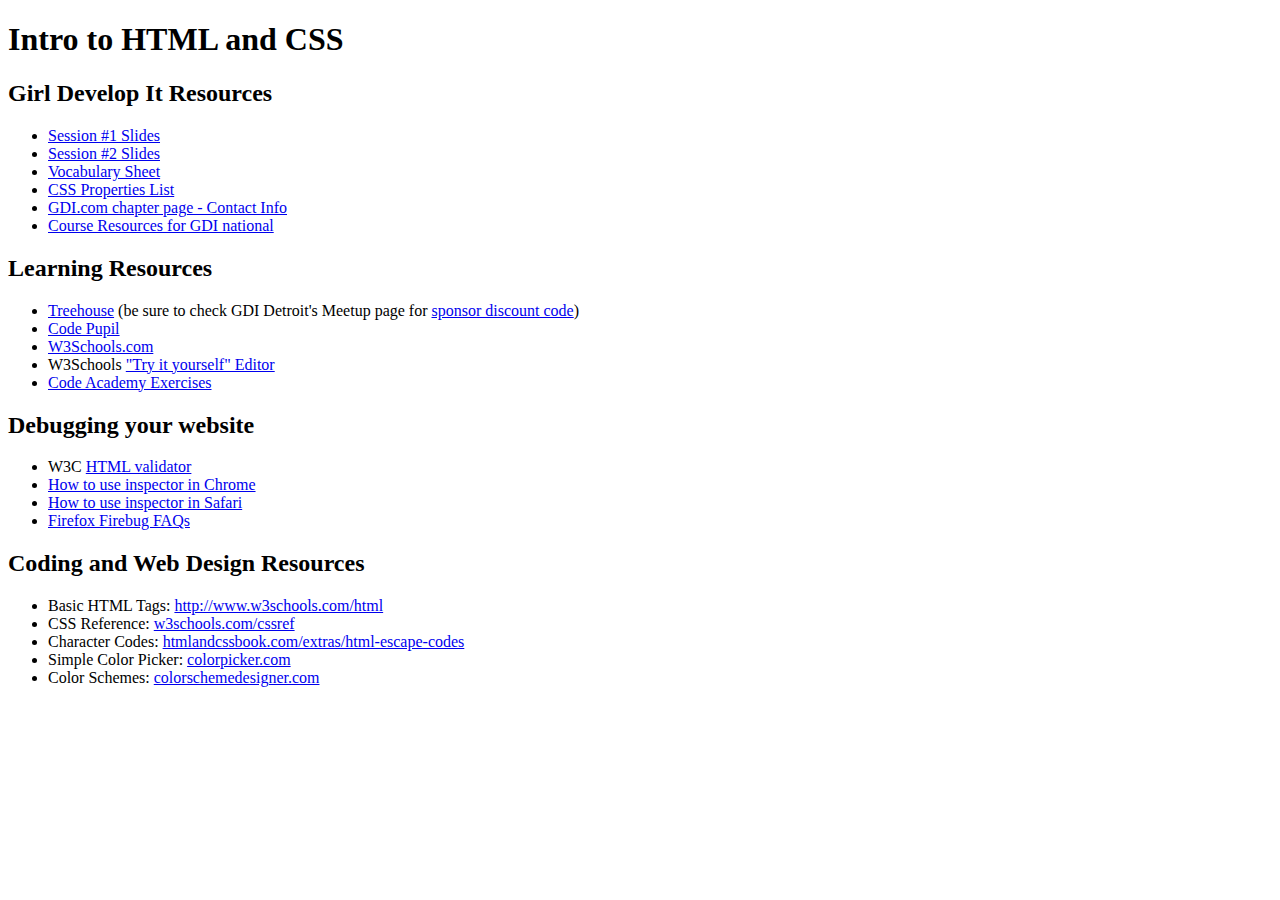
==== index.html @ b81eccc8 "initial commit" ====
<!doctype html>
<html>
	<head>
		<link rel="stylesheet" type="text/css" href="styles.css"/>
		<title>GDI Intro to HTML &amp; CSS</title>
	</head>
	
	<body>
		<div id="wrapper">
		<h1>Intro to HTML and CSS</h1>
			<h2>Girl Develop It Resources</h2>
			<ul>
				<li><a href="session1.html">Session #1 Slides</a></li>
				<li><a href="session2.html">Session #2 Slides</a></li>
				<li><a href="http://gdidetroit.com/intro/vocabulary.pdf">Vocabulary Sheet</a></li>
				<li><a href="http://gdidetroit.com/intro/css-properties-list.pdf">CSS Properties List</a></li>
				<li><a href="http://www.girldevelopit.com/chapters/detroit">GDI.com chapter page - Contact Info</a></li>
				<li><a href="http://www.girldevelopit.com/materials" target="_blank">Course Resources for GDI national</a></li>
			</ul>


			<h2>Learning Resources</h2>
			<ul>
				<li><a href="http://teamtreehouse.com" target="_blank">Treehouse</a> (be sure to check GDI Detroit's Meetup page for <a href="http://www.meetup.com/Girl-Develop-It-Detroit/sponsors/?sid=4717262" target="_blank">sponsor discount code</a>)</li>
				<li><a href="http://codepupil.com/" target="_blank">Code Pupil</a></li>
				<li><a href="http://w3schools.com/" target="_blank">W3Schools.com</a></li>
				<li>W3Schools <a href="http://www.w3schools.com/html/tryit.asp?filename=tryhtml_intro" target="_blank">"Try it yourself" Editor</a></li>
				<li><a href="http://www.codecademy.com/tracks/web" target="_blank">Code Academy Exercises</a></li>
			</ul>
				
				<h2>Debugging your website</h2>
			<ul>
				<li>W3C <a href="http://validator.w3.org/" target="_blank">HTML validator</a></li>
				<li><a href="https://developers.google.com/chrome-developer-tools/" target="_blank">How to use inspector in Chrome</a></li>
				<li><a href="http://developer.apple.com/library/safari/#documentation/AppleApplications/Conceptual/Safari_Developer_Guide/DebuggingYourWebsite/DebuggingYourWebsite.html" target="_blank">How to use inspector in Safari</a></li>
				<li><a href="http://getfirebug.com/faq/#Is_there_some_basic_description_of_how_Firebug_works" target="_blank">Firefox Firebug FAQs</a></li>
			</ul>

			<h2>Coding and Web Design Resources</h2>
			<ul>
				<li>Basic HTML Tags: <a href="http://www.w3schools.com/html/html_basic.asp" target="_blank">http://www.w3schools.com/html</a></li>
				<li>CSS Reference: <a href="http://www.w3schools.com/cssref/default.asp" target="_blank">w3schools.com/cssref</a></li>
				<li>Character Codes: <a href="http://htmlandcssbook.com/extras/html-escape-codes/" target="_blank">htmlandcssbook.com/extras/html-escape-codes</a></li>

				<li>Simple Color Picker: <a href="http://colorpicker.com/" target="_blank">colorpicker.com</a></li>
				<li>Color Schemes: <a href="http://colorschemedesigner.com/" target="_blank">colorschemedesigner.com</a></li>
			</ul>
		</div>
	</body>

</html>
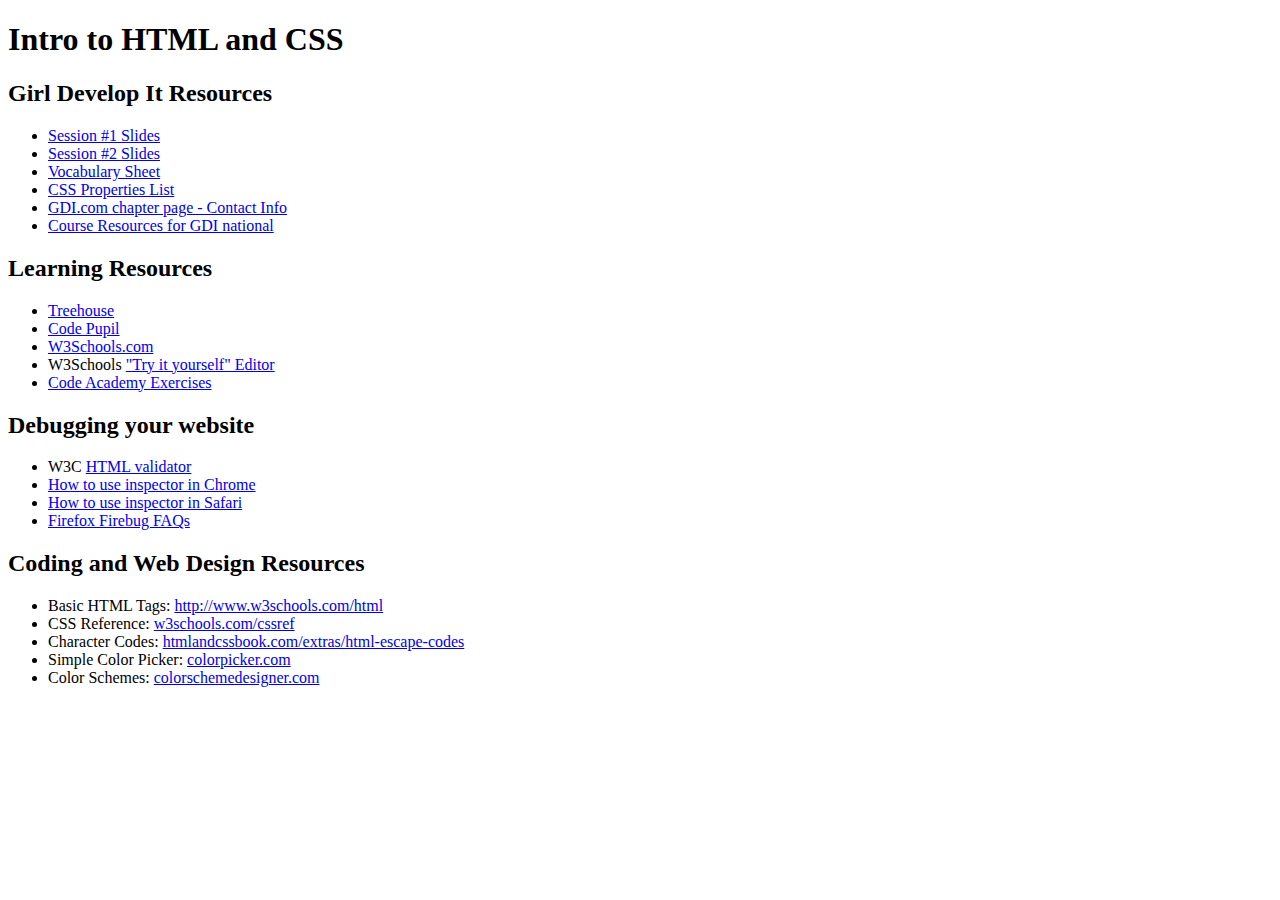
==== commit 3a6bd55b: "removed treehouse discount mention, since it no longer exists :(" ====
--- a/index.html
+++ b/index.html
@@ -21,7 +21,7 @@
 
 			<h2>Learning Resources</h2>
 			<ul>
-				<li><a href="http://teamtreehouse.com" target="_blank">Treehouse</a> (be sure to check GDI Detroit's Meetup page for <a href="http://www.meetup.com/Girl-Develop-It-Detroit/sponsors/?sid=4717262" target="_blank">sponsor discount code</a>)</li>
+				<li><a href="http://teamtreehouse.com" target="_blank">Treehouse</a> <!--(be sure to check GDI Detroit's Meetup page for <a href="http://www.meetup.com/Girl-Develop-It-Detroit/sponsors/?sid=4717262" target="_blank">sponsor discount code</a>)--></li>
 				<li><a href="http://codepupil.com/" target="_blank">Code Pupil</a></li>
 				<li><a href="http://w3schools.com/" target="_blank">W3Schools.com</a></li>
 				<li>W3Schools <a href="http://www.w3schools.com/html/tryit.asp?filename=tryhtml_intro" target="_blank">"Try it yourself" Editor</a></li>
